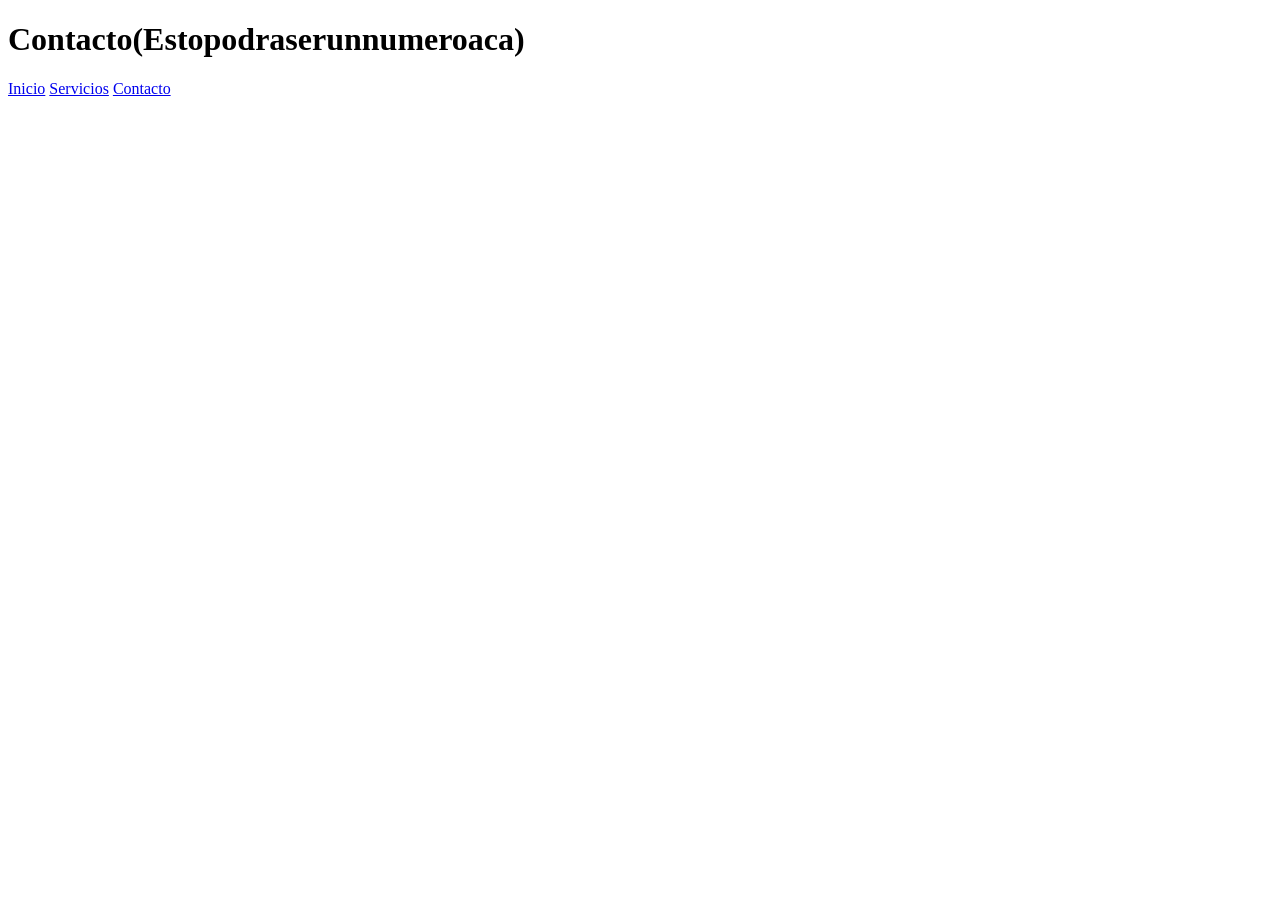
==== contacto.html @ 1ec63f20 "chore: estructura inicial del proyecto" ====
<!DOCTYPE html>
<html lang="es">
<head>
  <meta charset="UTF-8">
  <title>Contacto</title>
</head>
<body>
  <h1>Contacto(Estopodraserunnumeroaca)</h1>
  <nav>
    <a href="index.html">Inicio</a>
    <a href="servicios.html">Servicios</a>
    <a href="contacto.html">Contacto</a>
  </nav>
</body>
</html>
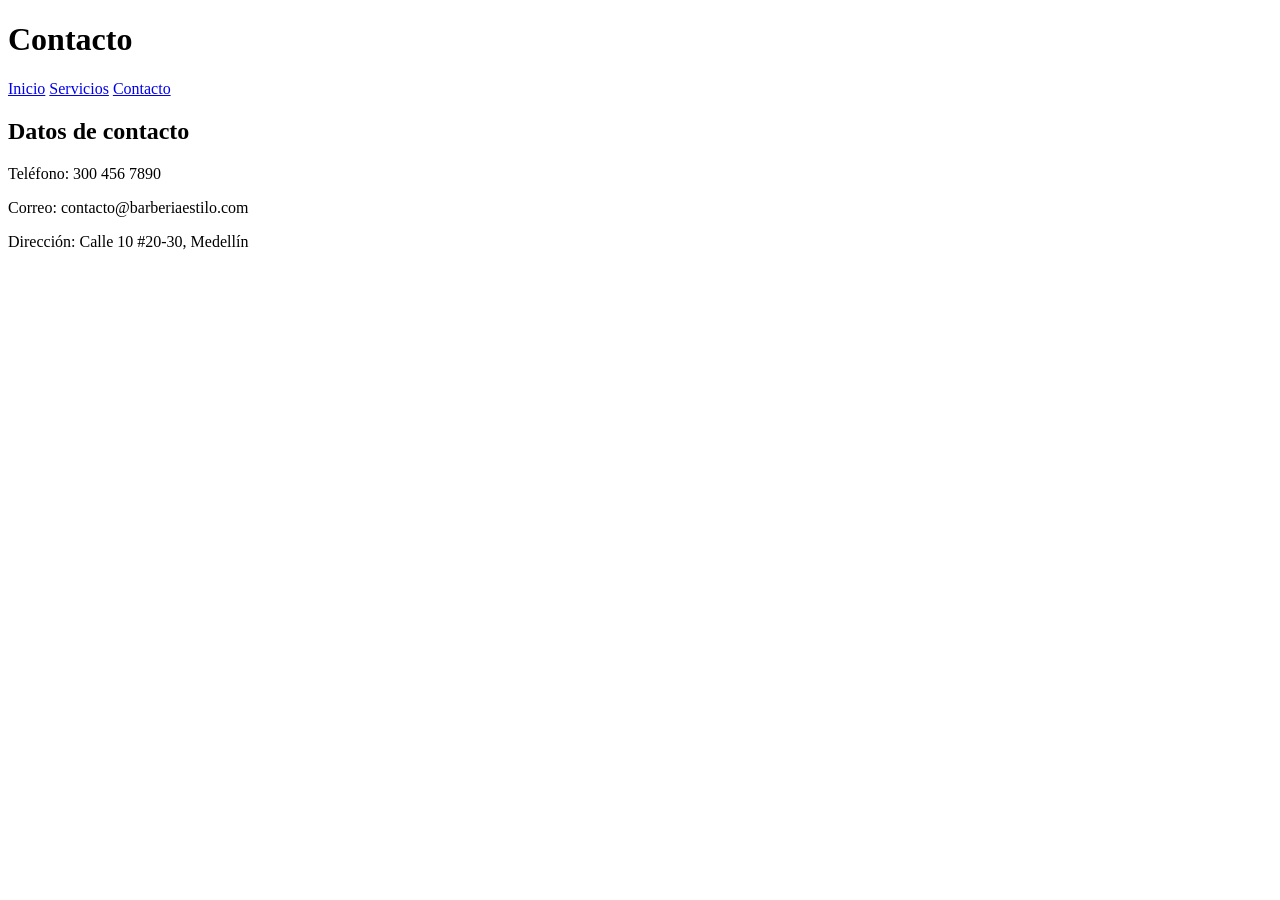
==== commit 528b4de5: "feat: corregir pagina de contacto" ====
--- a/contacto.html
+++ b/contacto.html
@@ -1,15 +1,24 @@
 <!DOCTYPE html>
 <html lang="es">
 <head>
-  <meta charset="UTF-8">
-  <title>Contacto</title>
+    <meta charset="UTF-8">
+    <title>Contacto - Barbería</title>
 </head>
 <body>
-  <h1>Contacto(Estopodraserunnumeroaca)</h1>
-  <nav>
-    <a href="index.html">Inicio</a>
-    <a href="servicios.html">Servicios</a>
-    <a href="contacto.html">Contacto</a>
-  </nav>
+
+    <h1>Contacto</h1>
+
+    <nav>
+        <a href="index.html">Inicio</a>
+        <a href="servicios.html">Servicios</a>
+        <a href="contacto.html">Contacto</a>
+    </nav>
+
+    <h2>Datos de contacto</h2>
+
+    <p>Teléfono: 300 456 7890</p>
+    <p>Correo: contacto@barberiaestilo.com</p>
+    <p>Dirección: Calle 10 #20-30, Medellín</p>
+
 </body>
 </html>
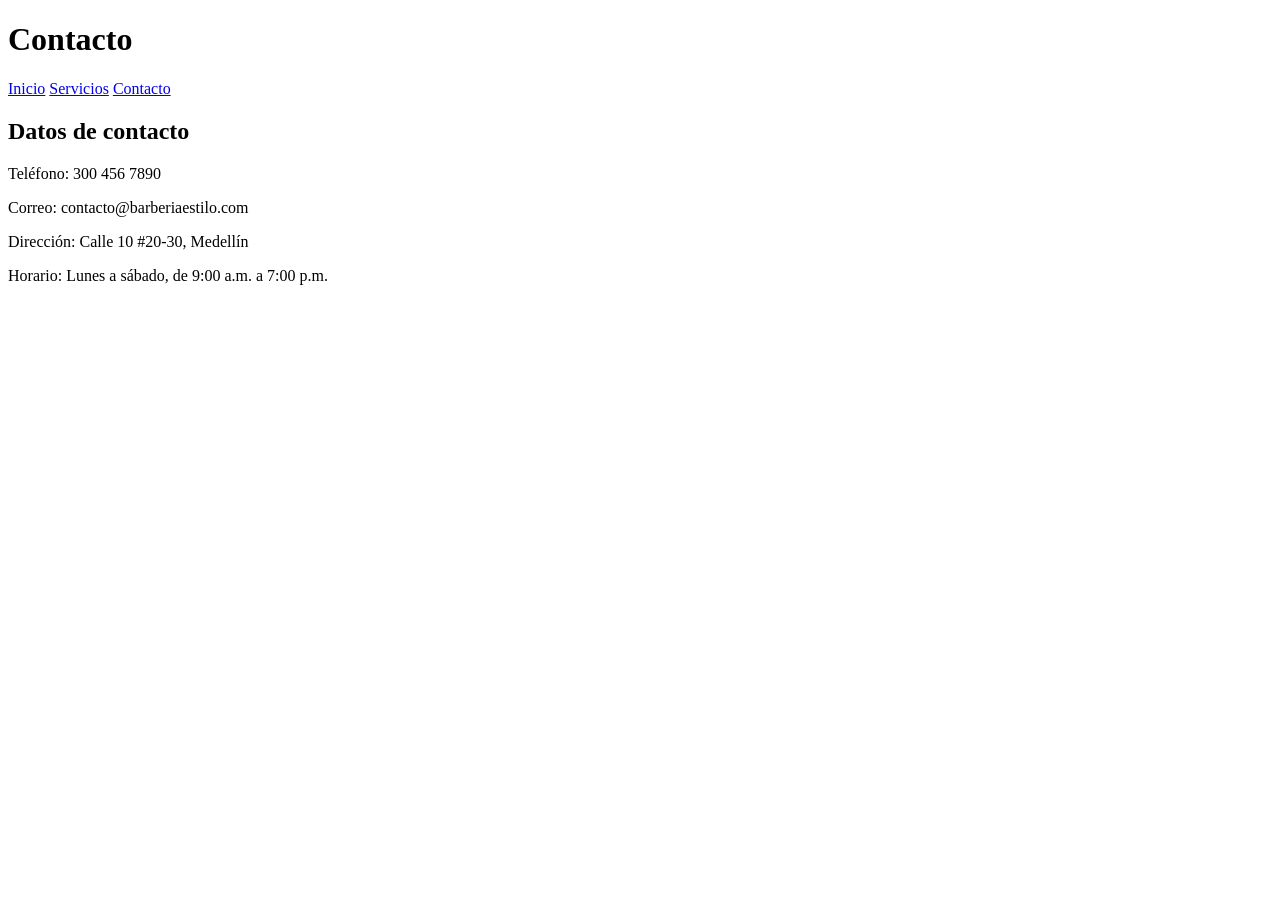
==== commit 42041778: "feat: agregar horario de atencion" ====
--- a/contacto.html
+++ b/contacto.html
@@ -19,6 +19,7 @@
     <p>Teléfono: 300 456 7890</p>
     <p>Correo: contacto@barberiaestilo.com</p>
     <p>Dirección: Calle 10 #20-30, Medellín</p>
+    <p>Horario: Lunes a sábado, de 9:00 a.m. a 7:00 p.m.</p>
 
 </body>
 </html>
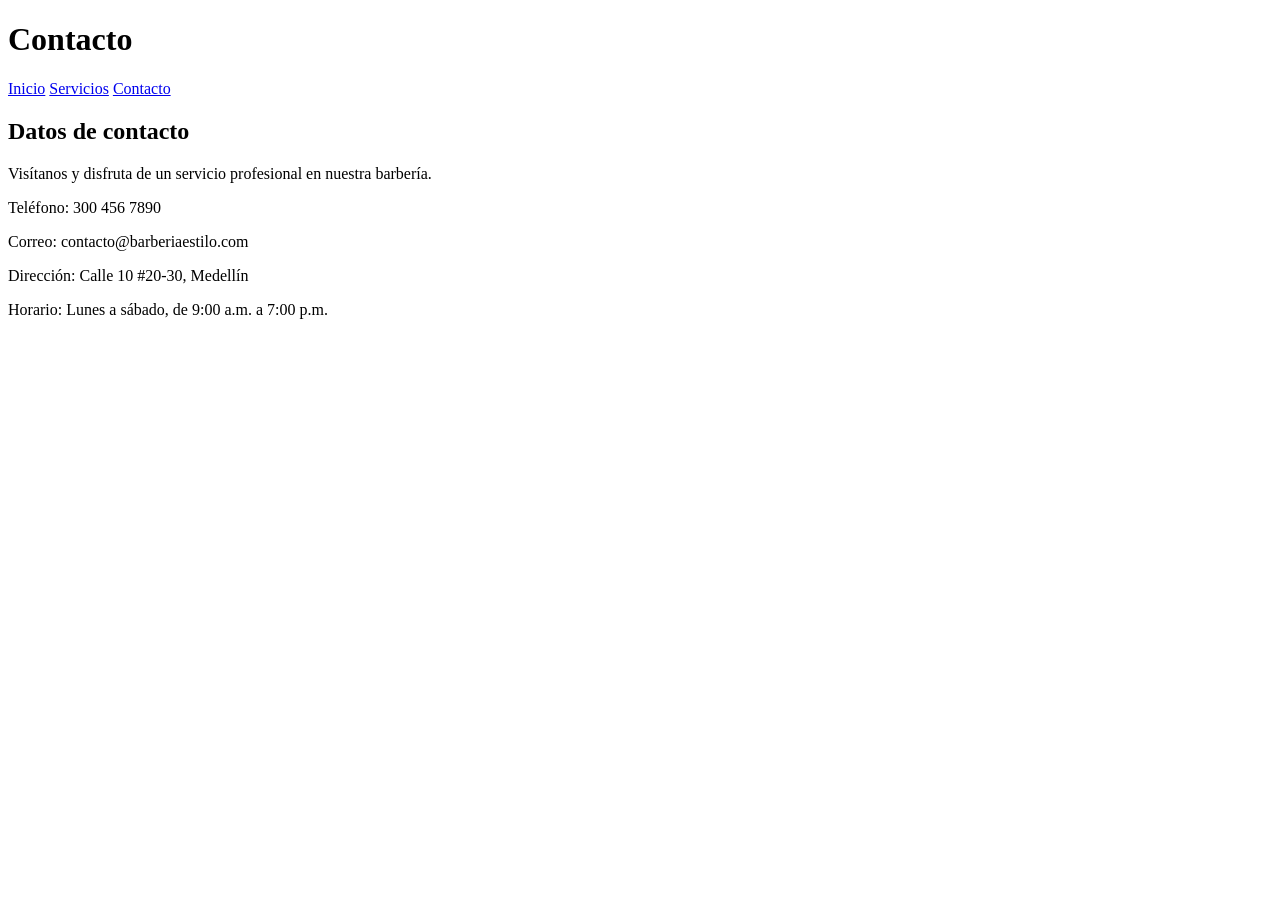
==== commit 44d18e97: "docs: agregar descripcion de la barberia" ====
--- a/contacto.html
+++ b/contacto.html
@@ -15,6 +15,7 @@
     </nav>
 
     <h2>Datos de contacto</h2>
+    <p>Visítanos y disfruta de un servicio profesional en nuestra barbería.</p>
 
     <p>Teléfono: 300 456 7890</p>
     <p>Correo: contacto@barberiaestilo.com</p>
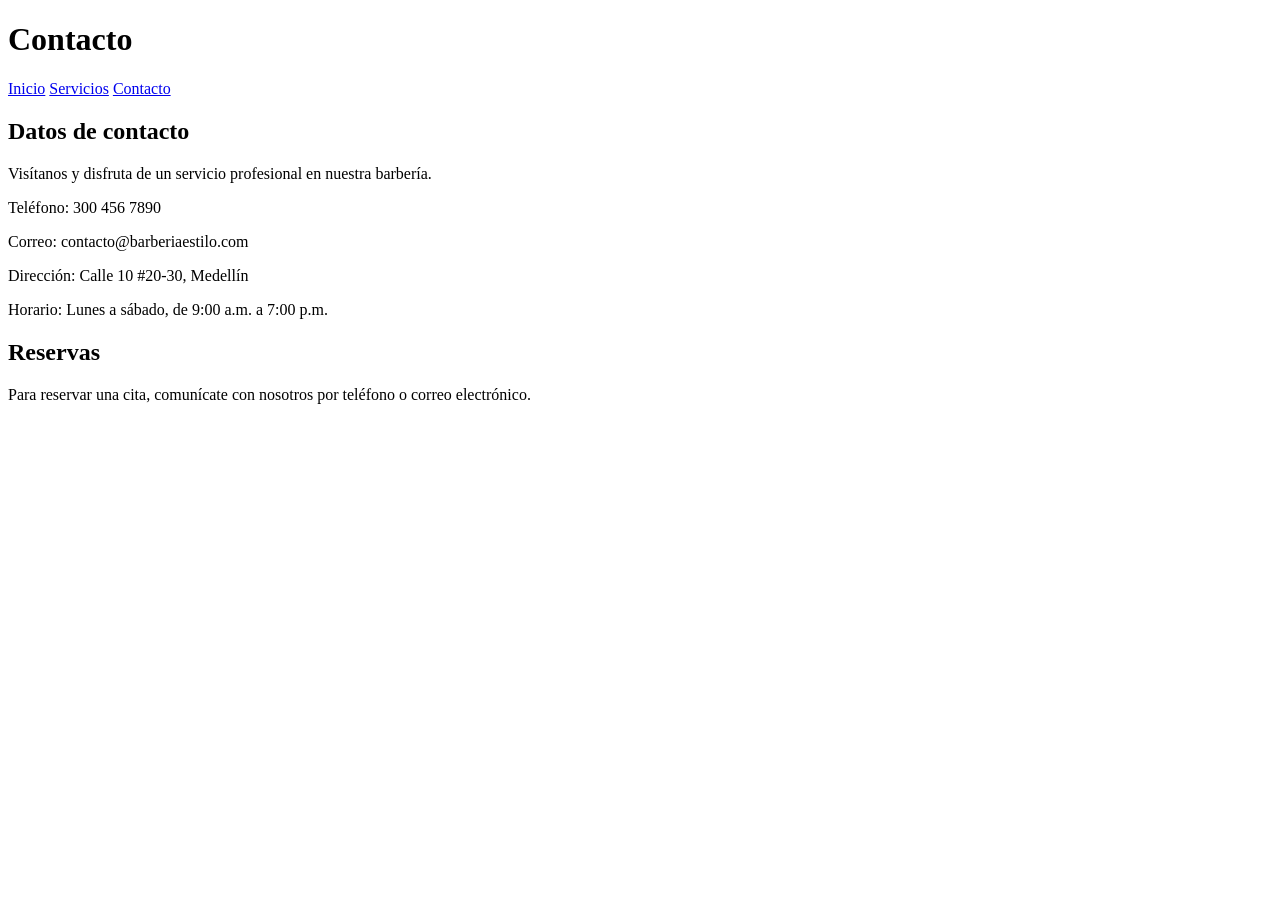
==== commit 9a93765b: "feat: agregar informacion para reservas" ====
--- a/contacto.html
+++ b/contacto.html
@@ -21,6 +21,8 @@
     <p>Correo: contacto@barberiaestilo.com</p>
     <p>Dirección: Calle 10 #20-30, Medellín</p>
     <p>Horario: Lunes a sábado, de 9:00 a.m. a 7:00 p.m.</p>
+    <h2>Reservas</h2>
+    <p>Para reservar una cita, comunícate con nosotros por teléfono o correo electrónico.</p>
 
 </body>
 </html>
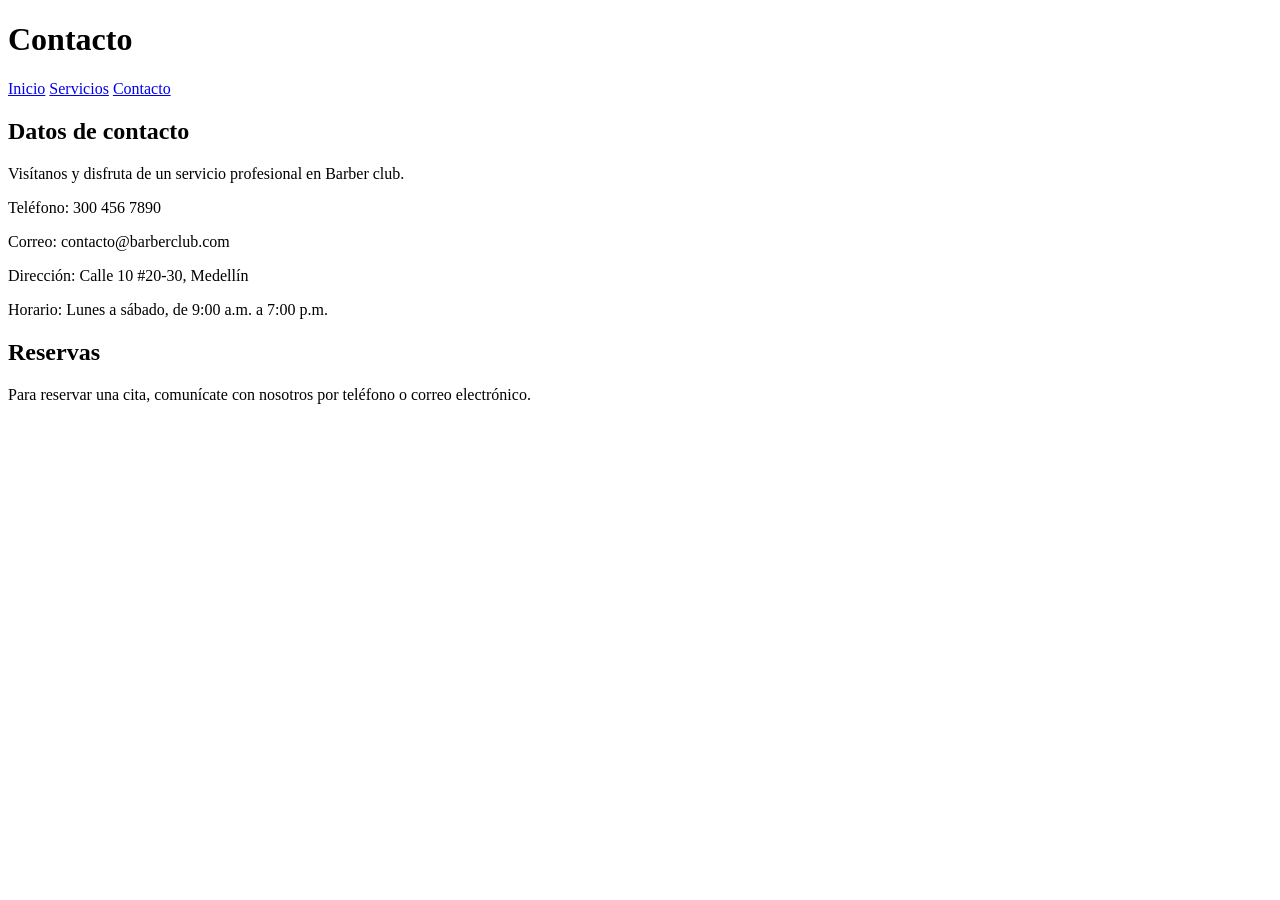
==== commit c5e9c451: "feat: propuesta de diseño Barber club con HTML5 semántico y CSS responsivo" ====
--- a/contacto.html
+++ b/contacto.html
@@ -2,7 +2,7 @@
 <html lang="es">
 <head>
     <meta charset="UTF-8">
-    <title>Contacto - Barbería</title>
+    <title>Contacto - Barber club</title>
 </head>
 <body>
 
@@ -15,10 +15,10 @@
     </nav>
 
     <h2>Datos de contacto</h2>
-    <p>Visítanos y disfruta de un servicio profesional en nuestra barbería.</p>
+    <p>Visítanos y disfruta de un servicio profesional en Barber club.</p>
 
     <p>Teléfono: 300 456 7890</p>
-    <p>Correo: contacto@barberiaestilo.com</p>
+    <p>Correo: contacto@barberclub.com</p>
     <p>Dirección: Calle 10 #20-30, Medellín</p>
     <p>Horario: Lunes a sábado, de 9:00 a.m. a 7:00 p.m.</p>
     <h2>Reservas</h2>
